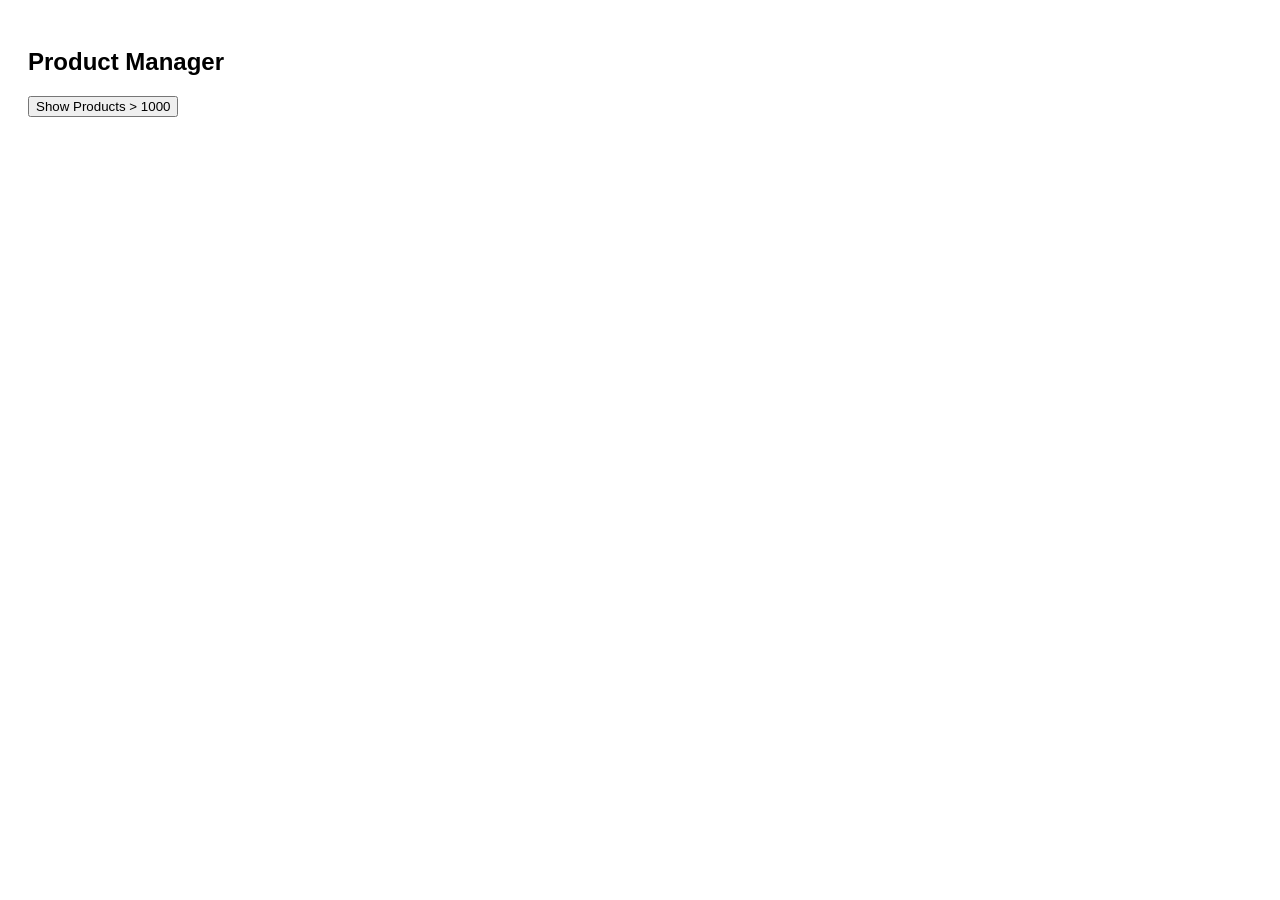
==== Q1.html @ 33929582 "Add files via upload" ====
<!DOCTYPE html>
<html>
<head>
  <meta charset="UTF-8">
  <title>Q1</title>
  <style>
    body { font-family: Arial; padding: 20px; }
    #out { margin-top: 15px; }
  </style>
</head>
<body>
  <h2>Product Manager</h2>
  <button id="btn">Show Products > 1000</button>
  <div id="out"></div>
  <script src="Q1.js"></script>
</body>
</html>
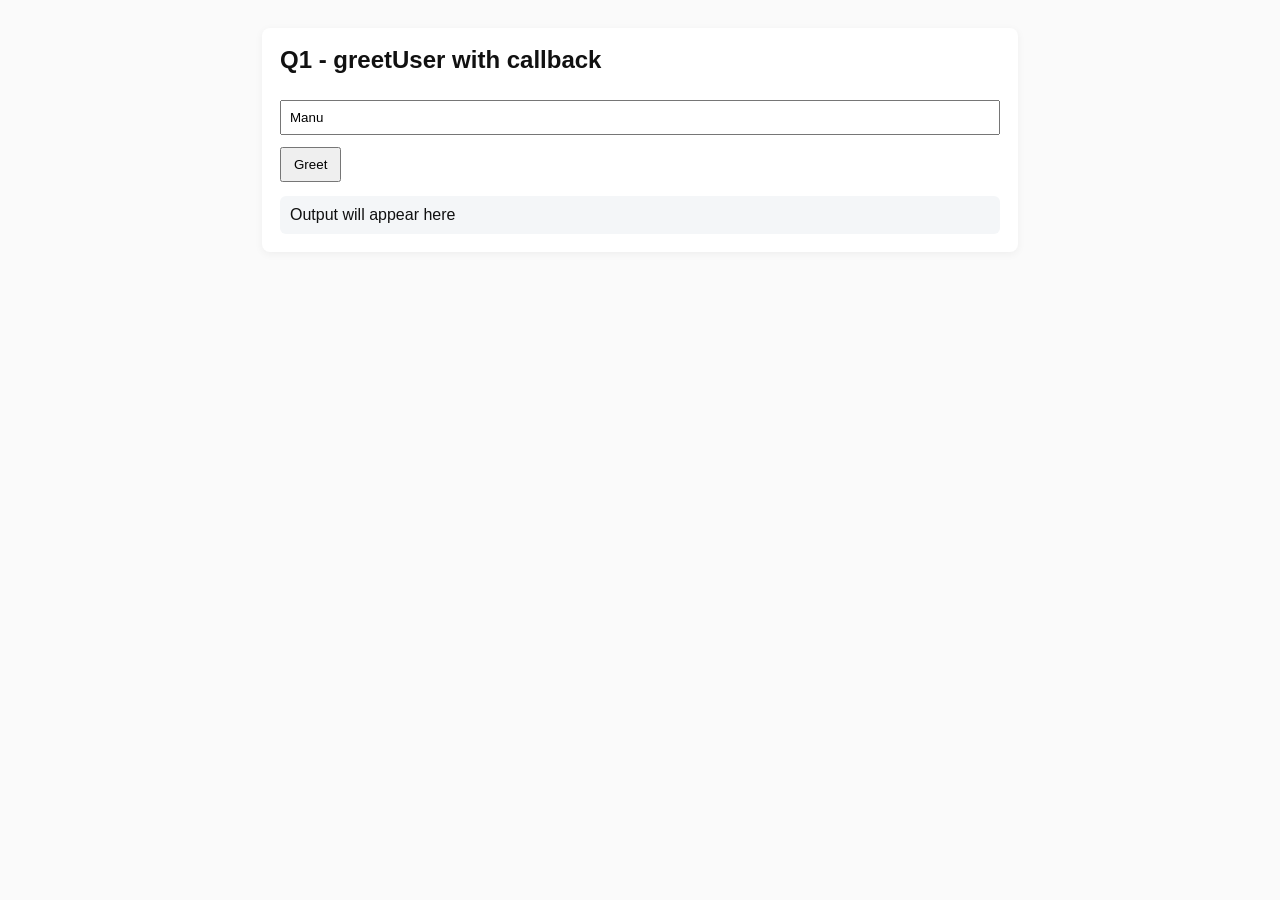
==== commit 1b7e2159: "Add files via upload" ====
--- a/Q1.html
+++ b/Q1.html
@@ -1,17 +1,17 @@
 <!DOCTYPE html>
 <html>
 <head>
-  <meta charset="UTF-8">
-  <title>Q1</title>
-  <style>
-    body { font-family: Arial; padding: 20px; }
-    #out { margin-top: 15px; }
-  </style>
+  <meta charset="utf-8">
+  <title>Q1 - Callbacks</title>
+  <link rel="stylesheet" href="style.css">
 </head>
 <body>
-  <h2>Product Manager</h2>
-  <button id="btn">Show Products > 1000</button>
-  <div id="out"></div>
+  <div class="container">
+    <h2>Q1 - greetUser with callback</h2>
+    <input id="nameInput" placeholder="Enter name" value="Manu">
+    <button id="runBtn">Greet</button>
+    <output id="out">Output will appear here</output>
+  </div>
   <script src="Q1.js"></script>
 </body>
 </html>
--- a/style.css
+++ b/style.css
@@ -0,0 +1,6 @@
+body { font-family: Arial, sans-serif; padding:20px; background:#fafafa; color:#111; }
+.container { max-width:720px; margin:0 auto; background:#fff; padding:18px; border-radius:8px; box-shadow:0 2px 8px rgba(0,0,0,.05); }
+h2 { margin-top:0; }
+button { padding:8px 12px; margin:6px 0; cursor:pointer; }
+output, pre { display:block; background:#f4f6f8; padding:10px; border-radius:6px; white-space:pre-wrap; margin-top:8px; }
+input, textarea { padding:8px; width:100%; box-sizing:border-box; margin:6px 0; }
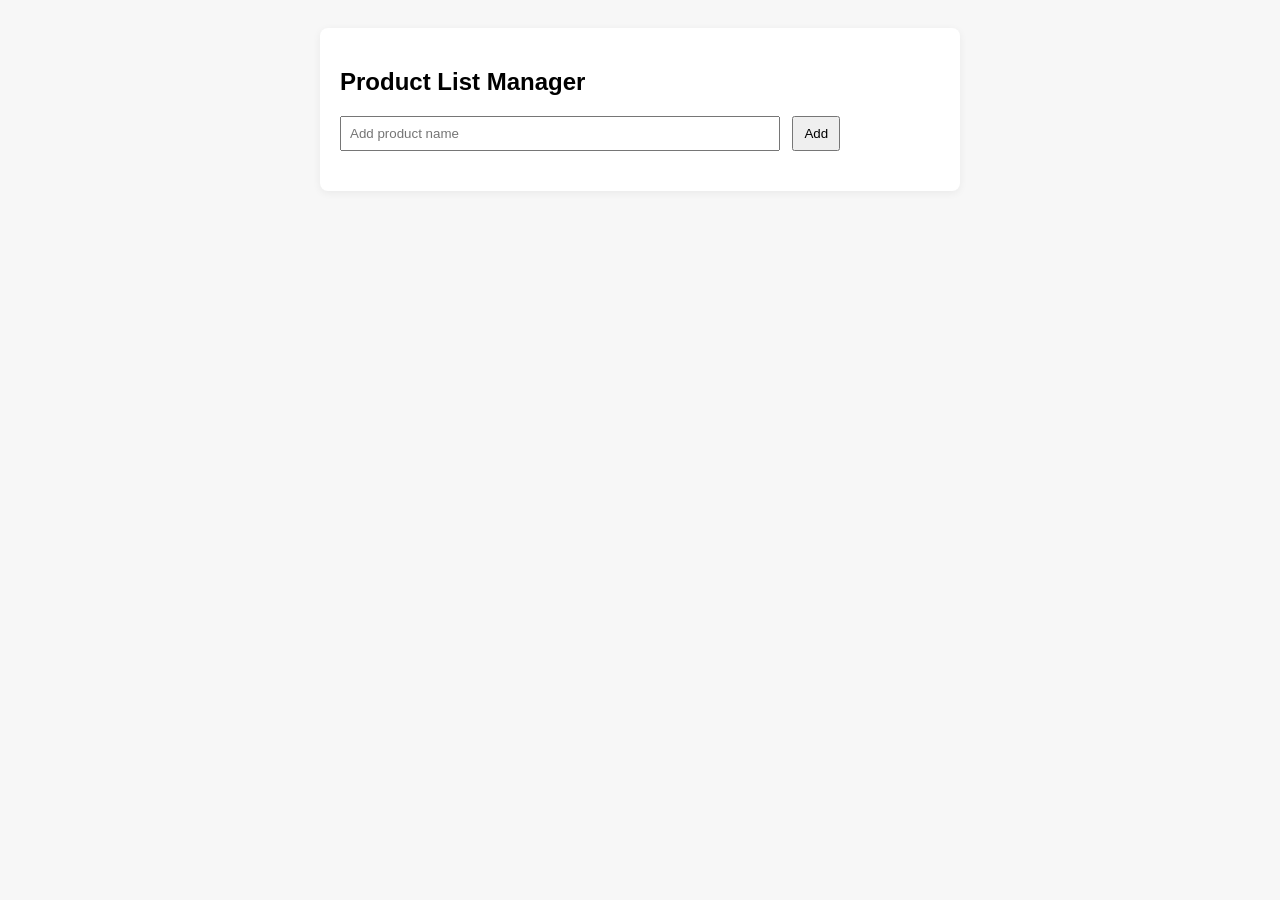
==== commit da26ff1d: "Add files via upload" ====
--- a/Q1.html
+++ b/Q1.html
@@ -1,17 +1,27 @@
 <!DOCTYPE html>
 <html>
 <head>
-  <meta charset="utf-8">
-  <title>Q1 - Callbacks</title>
-  <link rel="stylesheet" href="style.css">
+<title>Q1 - Product List Manager</title>
+<style>
+body { font-family: Arial; padding: 20px; background:#f7f7f7; }
+.container { max-width:600px; margin:0 auto; background:white; padding:20px; border-radius:8px; box-shadow:0 2px 8px rgba(0,0,0,0.06); }
+input[type="text"] { width:70%; padding:8px; }
+button { padding:8px 10px; margin-left:8px; }
+ul { list-style:none; padding:0; margin-top:20px; }
+li { padding:8px; border-bottom:1px solid #eee; display:flex; justify-content:space-between; align-items:center; }
+.editable { flex:1; margin-right:10px; }
+.actions button { margin-left:6px; }
+</style>
 </head>
 <body>
-  <div class="container">
-    <h2>Q1 - greetUser with callback</h2>
-    <input id="nameInput" placeholder="Enter name" value="Manu">
-    <button id="runBtn">Greet</button>
-    <output id="out">Output will appear here</output>
+<div class="container">
+  <h2>Product List Manager</h2>
+  <div>
+    <input id="productInput" type="text" placeholder="Add product name" />
+    <button id="addBtn">Add</button>
   </div>
-  <script src="Q1.js"></script>
+  <ul id="productList"></ul>
+</div>
+<script src="Q1.js"></script>
 </body>
 </html>
